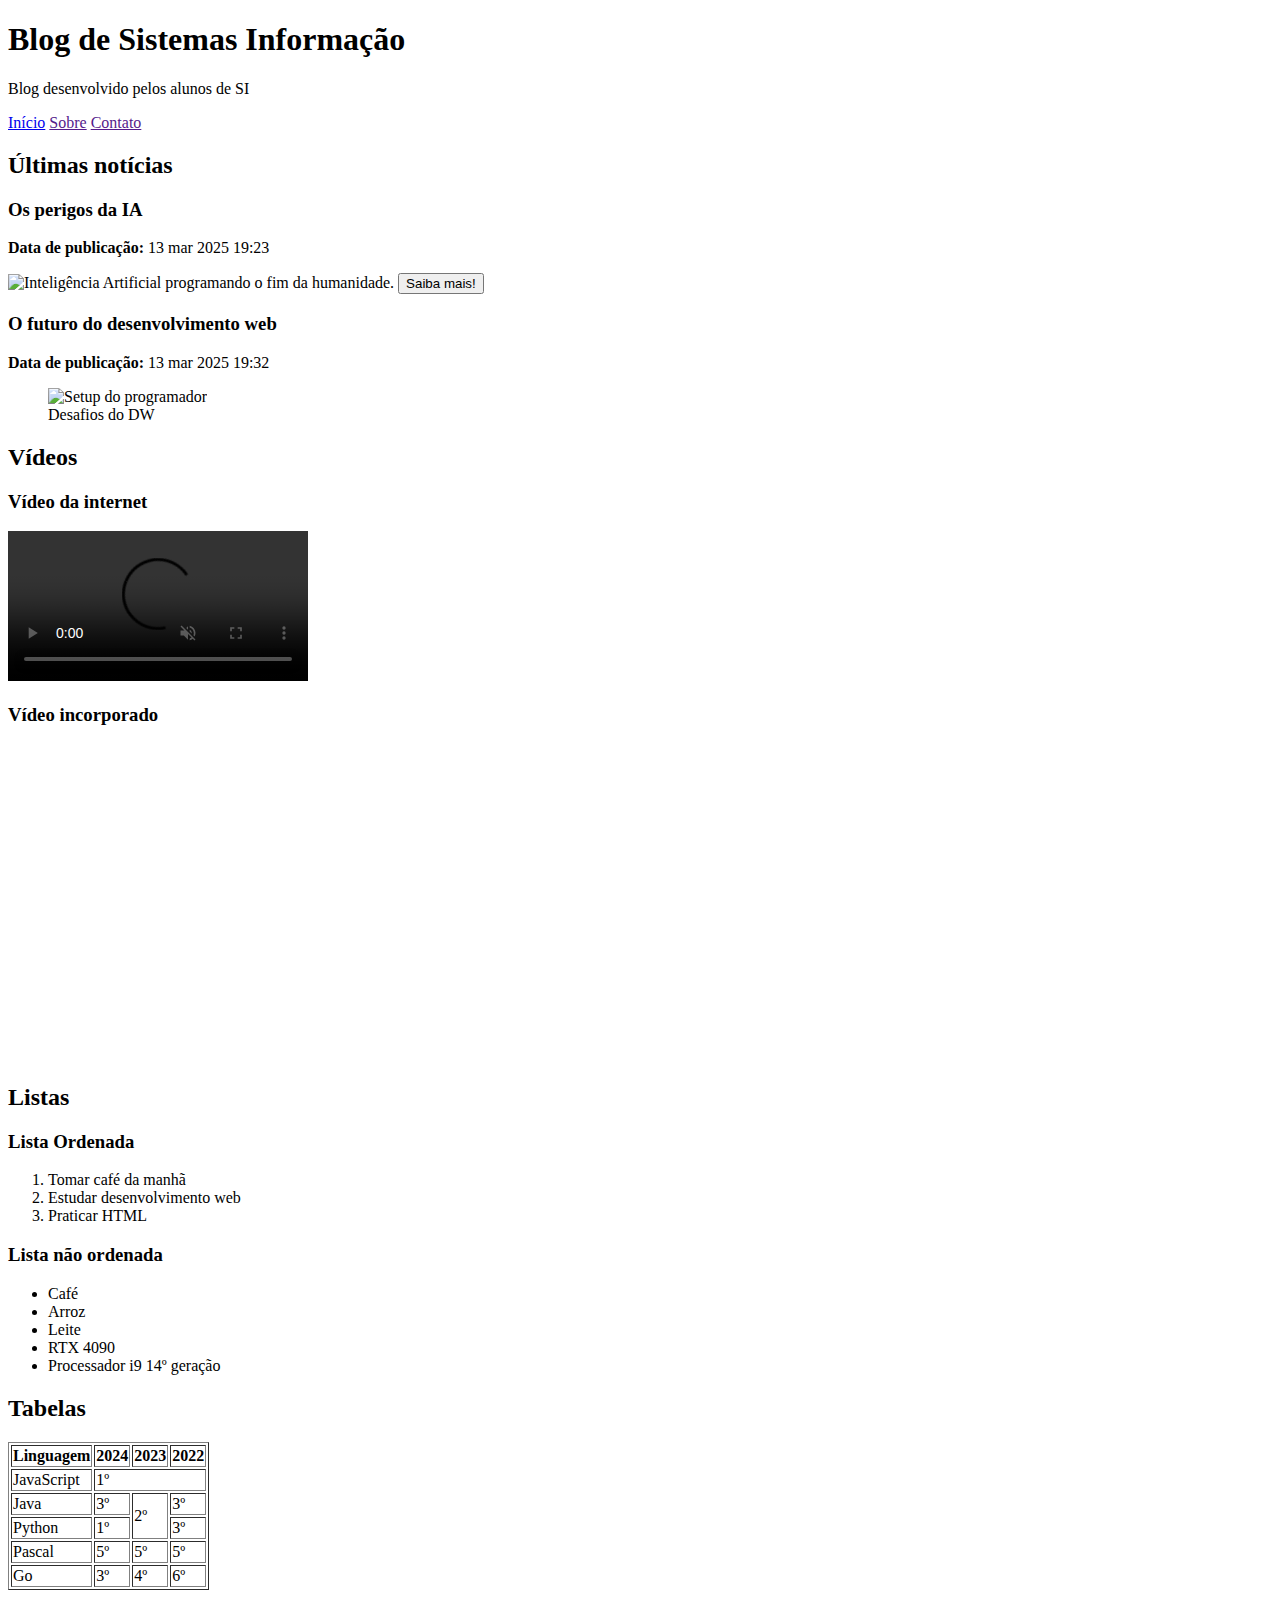
==== .vscode/Página3.html @ f8270dbb "I add two more pages" ====
<!DOCTYPE html>
<html lang="pt">
<head>
    <meta charset="UTF-8">
    <meta name="viewport" content="width=device-width, initial-scale=1.0">
    <title>Continuação HTML</title>
</head>
<body>
    <header>
        <h1>Blog de Sistemas Informação</h1>
        <p>Blog desenvolvido pelos alunos de SI</p>
    </header>

    <nav>
        <a href="index.html">Início</a>
        <a href="">Sobre</a>
        <a href="">Contato</a>
    </nav>

    <main>
        <section>
            <h2>Últimas notícias</h2>
            <article>
                <h3>Os perigos da IA</h3>
                <p><strong>Data de publicação:</strong> 13 mar 2025 19:23</p>
                <img src="https://forbes.com.br/wp-content/uploads/2023/06/tech-riscos-ia-02Jun23-Reproducao.jpg" alt="Inteligência Artificial programando o fim da humanidade." width="300px">
                <a href="reportagem-ia.html"><button>Saiba mais!</button></a>
            </article>
            <article>
                <h3>O futuro do desenvolvimento web</h3>
                <p><strong>Data de publicação:</strong> 13 mar 2025 19:32</p>
                <figure>
                    <img src="assets/images/dw.jpg" alt="Setup do programador" width="300px">
                    <figcaption>Desafios do DW</figcaption>
                </figure>
            </article>
        </section>

        <section>
            <h2>Vídeos</h2>
            <article>
                <h3>Vídeo da internet</h3>
                <video src="assets/videos/reddead.mp4" width="300px" autoplay muted controls>
                    Vídeo não suportado pelo navegador.
                </video>
            </article>
            <article>
                <h3>Vídeo incorporado</h3>
                <iframe width="560" height="315" src="https://www.youtube.com/embed/kw9-h1XIBQk?si=g6hVa9ZpYP2igMRv" title="YouTube video player" frameborder="0" allow="accelerometer; autoplay; clipboard-write; encrypted-media; gyroscope; picture-in-picture; web-share" referrerpolicy="strict-origin-when-cross-origin" allowfullscreen></iframe>
            </article>
        </section>

        <section>
            <h2>Listas</h2>
            <div>
                <h3>Lista Ordenada</h3>
                <ol>
                    <li>Tomar café da manhã</li>
                    <li>Estudar desenvolvimento web</li>
                    <li>Praticar HTML</li>
                </ol>
            </div>
            <div>
                <h3>Lista não ordenada</h3>
                <ul>
                    <li>Café</li>
                    <li>Arroz</li>
                    <li>Leite</li>
                    <li>RTX 4090</li>
                    <li>Processador i9 14º geração</li>
                </ul>
            </div>
        </section>

        <section>
            <h2>Tabelas</h2>
            <table border="1">
                <thead>
                    <tr>
                        <th>Linguagem</th>
                        <th>2024</th>
                        <th>2023</th>
                        <th>2022</th>
                    </tr>
                </thead>
                <tbody>
                    <tr>
                        <td>JavaScript</td>
                        <td colspan="3">1º</td>
                    </tr>
                    <tr>
                        <td>Java</td>
                        <td>3º</td>
                        <td rowspan="2">2º</td>
                        <td>3º</td>
                    </tr>
                    <tr>
                        <td>Python</td>
                        <td>1º</td>
                        <td>3º</td>
                    </tr>
                    <tr>
                        <td>Pascal</td>
                        <td>5º</td>
                        <td>5º</td>
                        <td>5º</td>
                    </tr>
                    <tr>
                        <td>Go</td>
                        <td>3º</td>
                        <td>4º</td>
                        <td>6º</td>
                    </tr>
                </tbody>
            </table>

            <!-- exercícios w3schools -->
            <!-- pratica: criar tabela com cronograma semanal de vcs. -->
        </section>
    </main>


</body>
</html>
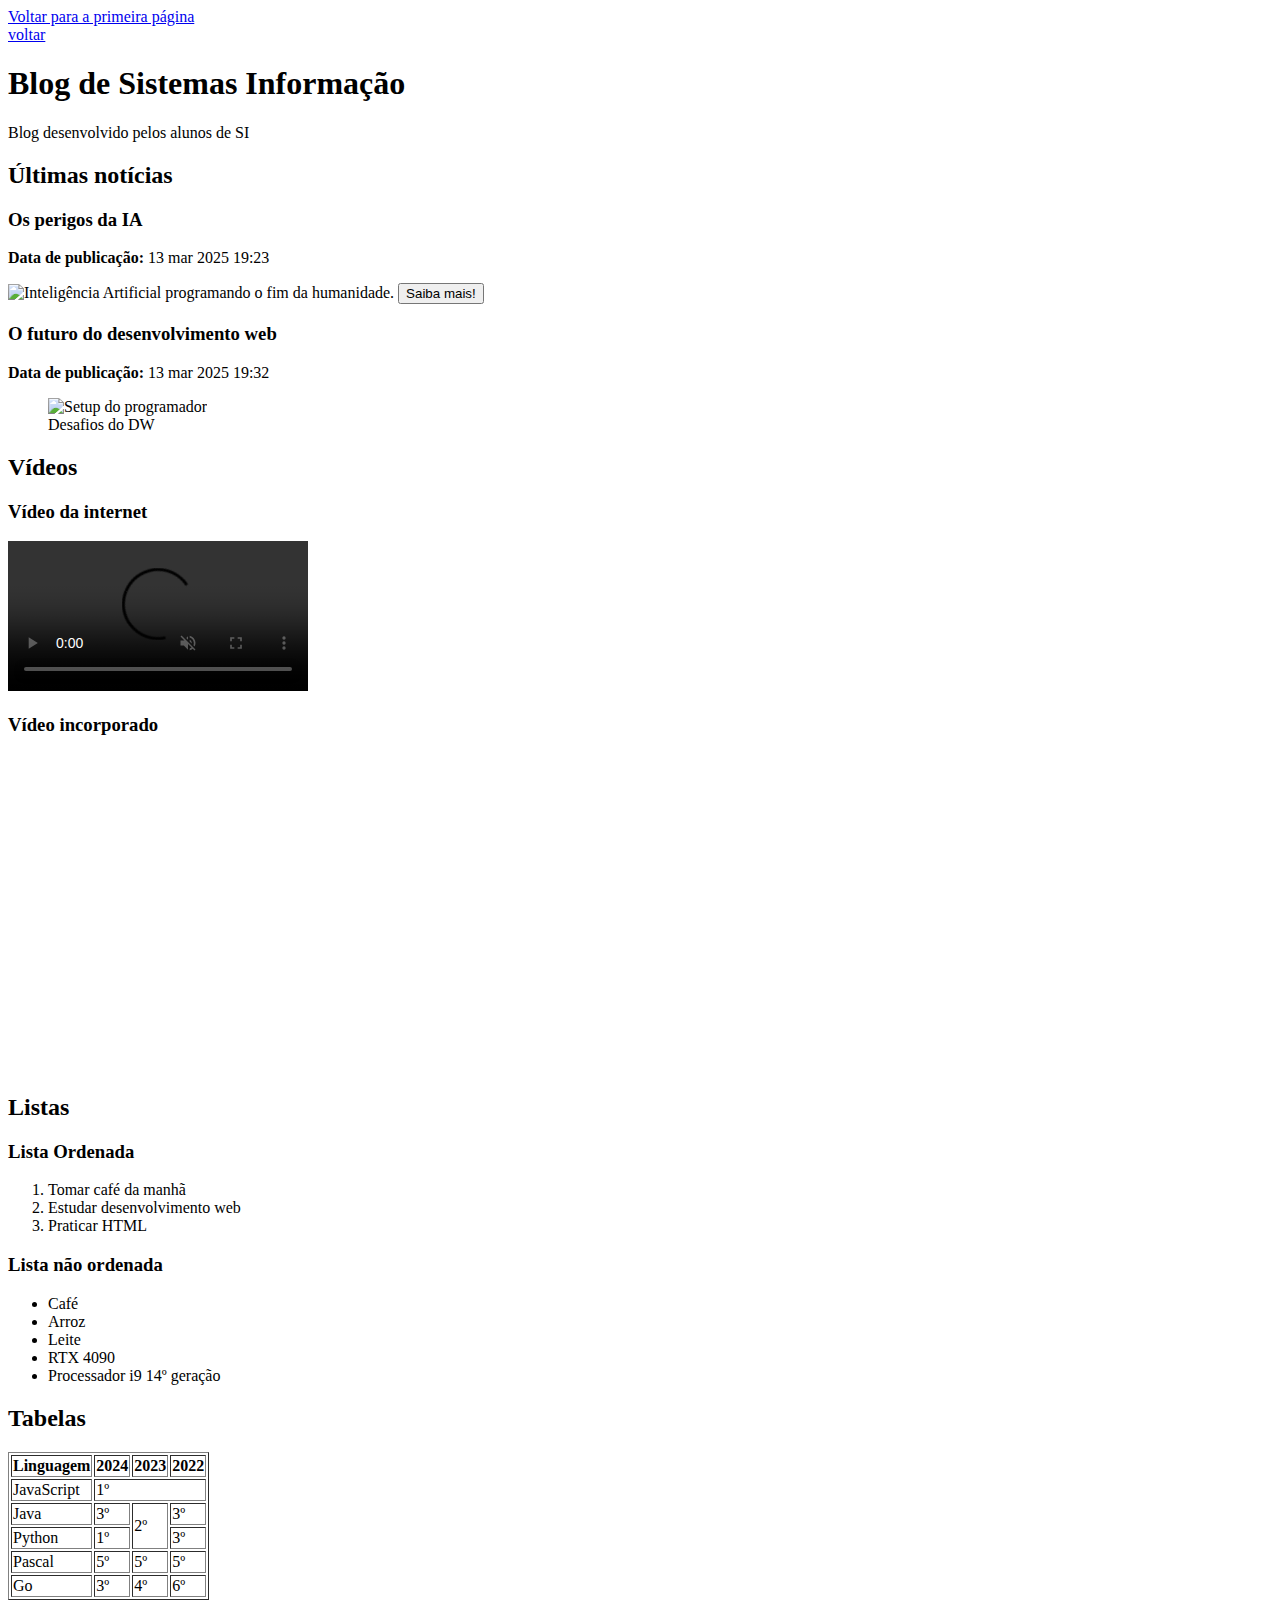
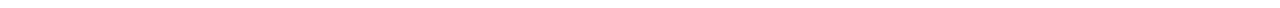
==== commit b8b97a6a: "Eu coloquei mais dois links e apaguei alguns textos" ====
--- a/.vscode/Página3.html
+++ b/.vscode/Página3.html
@@ -4,6 +4,8 @@
     <meta charset="UTF-8">
     <meta name="viewport" content="width=device-width, initial-scale=1.0">
     <title>Continuação HTML</title>
+    <a href="index.html">Voltar para a primeira página</a><br>
+    <a href="Página2.html">voltar</a>
 </head>
 <body>
     <header>
@@ -12,9 +14,7 @@
     </header>
 
     <nav>
-        <a href="index.html">Início</a>
-        <a href="">Sobre</a>
-        <a href="">Contato</a>
+    
     </nav>
 
     <main>
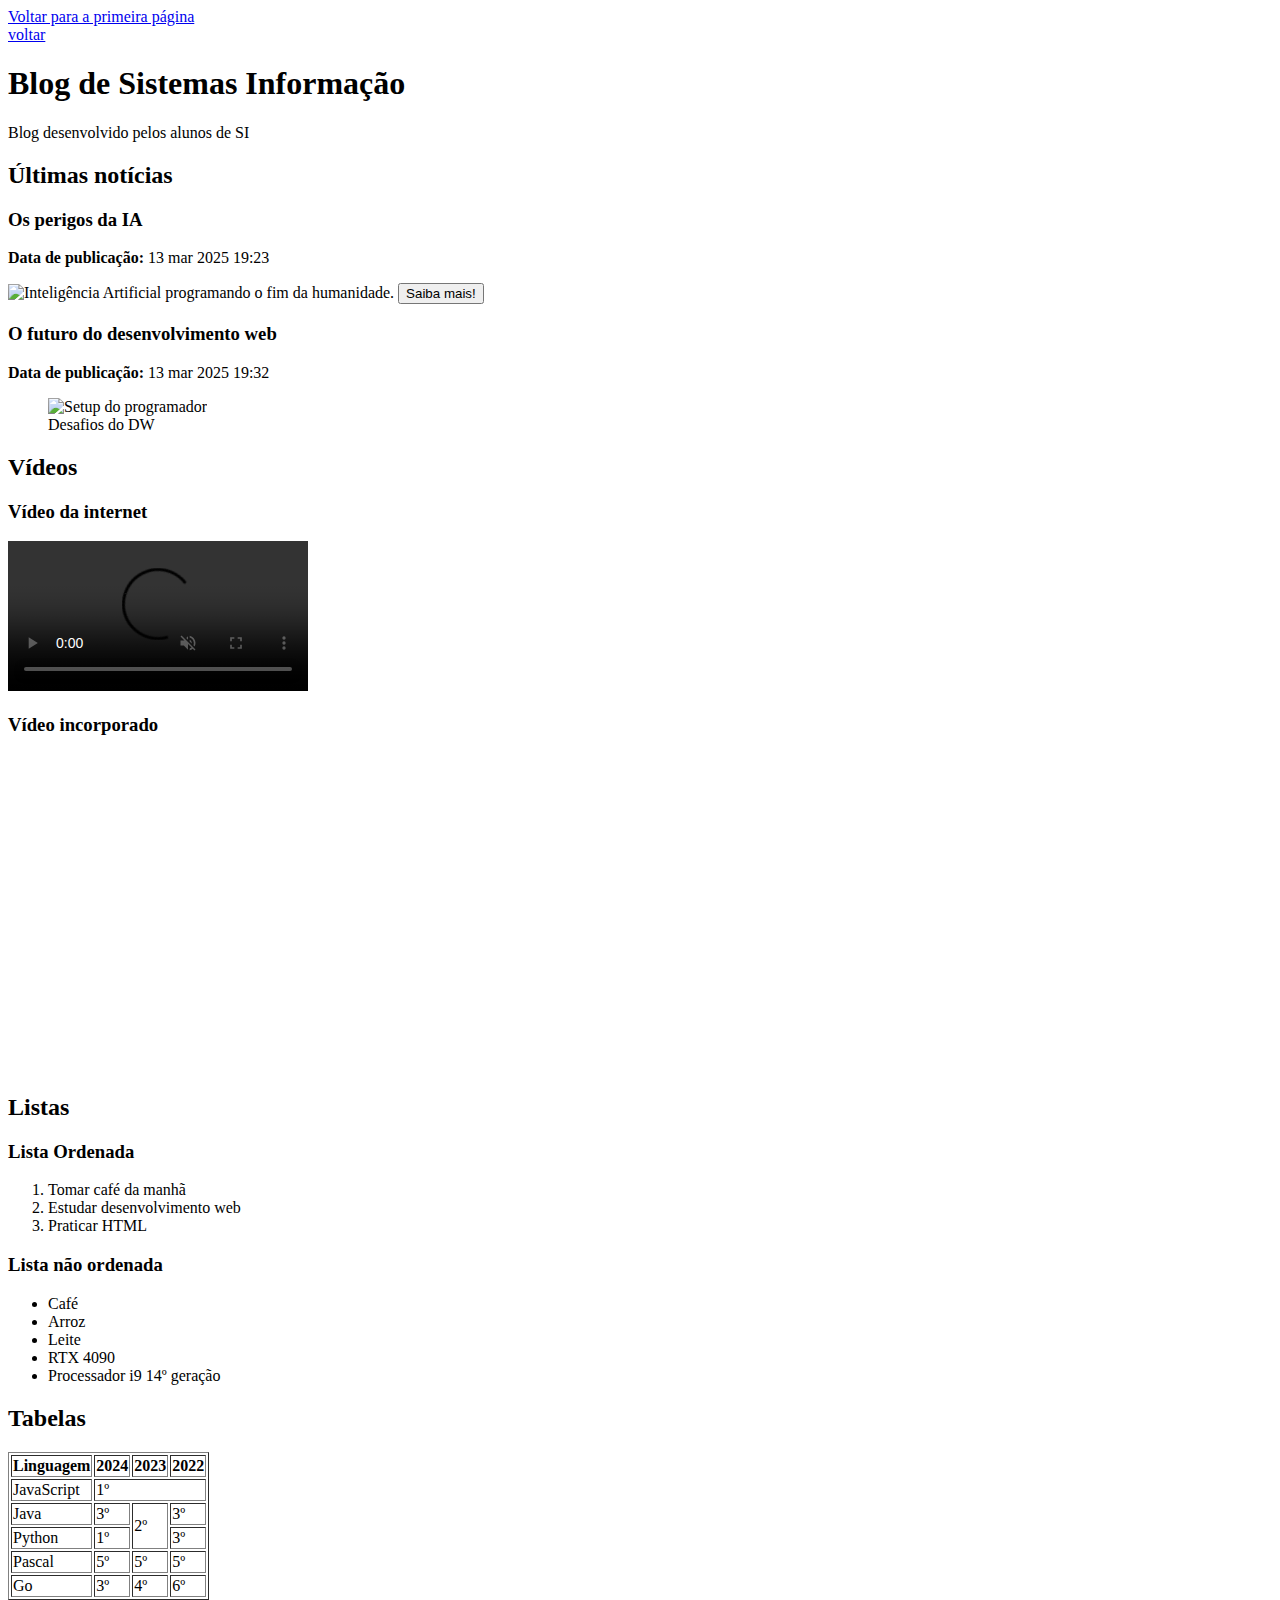
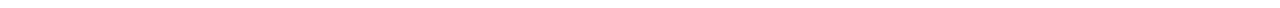
==== commit 8cfbe4cb: "Apenas arrumeis um video e uma imagem que não estavam indo" ====
--- a/.vscode/Página3.html
+++ b/.vscode/Página3.html
@@ -30,7 +30,7 @@
                 <h3>O futuro do desenvolvimento web</h3>
                 <p><strong>Data de publicação:</strong> 13 mar 2025 19:32</p>
                 <figure>
-                    <img src="assets/images/dw.jpg" alt="Setup do programador" width="300px">
+                    <img src="C:Users/Usuario/Desktop/Junior/APS/assets/images/dw.jpg" alt="Setup do programador" width="300px">
                     <figcaption>Desafios do DW</figcaption>
                 </figure>
             </article>
@@ -40,7 +40,7 @@
             <h2>Vídeos</h2>
             <article>
                 <h3>Vídeo da internet</h3>
-                <video src="assets/videos/reddead.mp4" width="300px" autoplay muted controls>
+                <video src="C:Users/Usuario/Desktop/Junior/APS/assets/videos/reddead.mp4" width="300px" autoplay muted controls>
                     Vídeo não suportado pelo navegador.
                 </video>
             </article>
